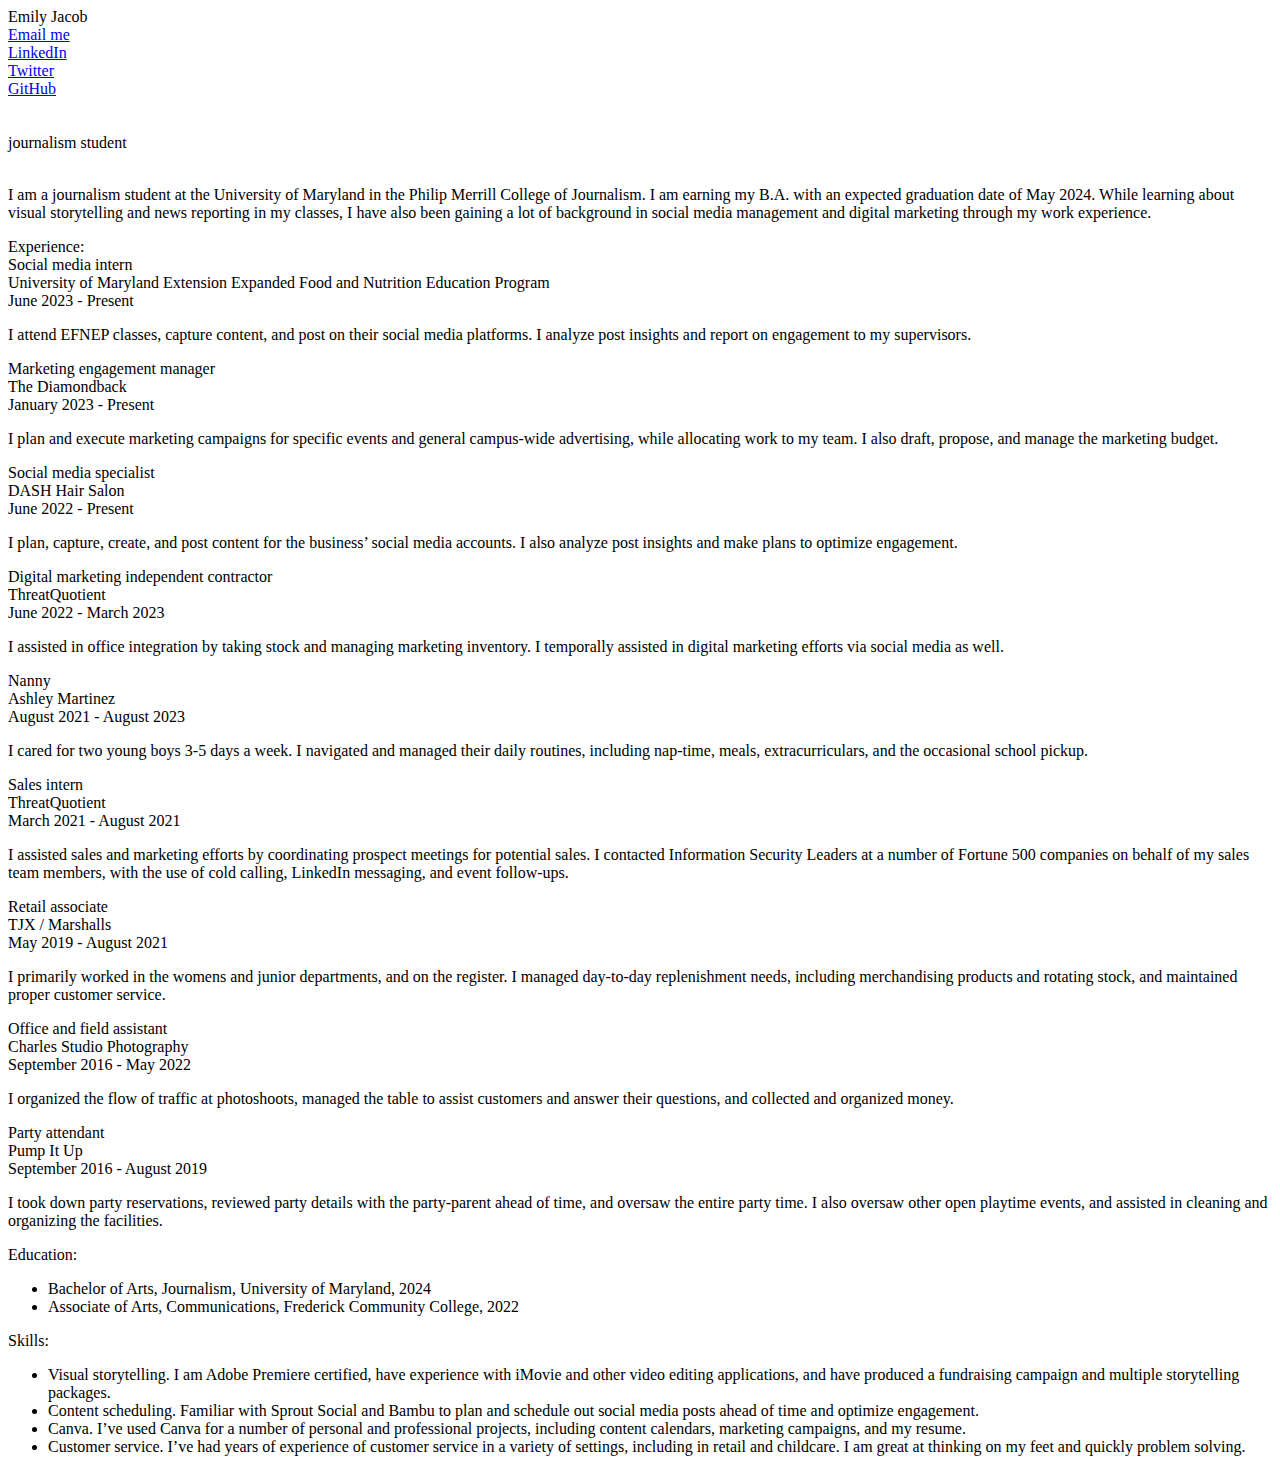
==== Resume/index.html @ a26a609d "mess up" ====
<!DOCTYPE html> <div class="top">
<html lang="en">

<head>
    <title>Emily Jacob's Resume</title>

    <link rel="stylesheet" type="text/css" href="style.css">

<link href="https://fonts.googleapis.com/css2?family=Open+Sans:wght@400;600;700&display=swap" rel="stylesheet">

</head>
<body>
  <div id="container">

  <!--I built this myself-->

  <div id="name">Emily Jacob</div>
<!--
<img src="Headshot.JPG" width="300px"><br>
-->
</ul> <div class="menu">
        <li><a href="ejacob@terpmail.umd.edu">Email me</a></li>
        <li><a href="https://www.linkedin.com/in/emily-jacob-b15744201/"">LinkedIn</a></li>
        <li><a href="https://twitter.com/EmilyEJacob">Twitter</a></li>
        <li><a href="https://github.com/emilyyjacobb">GitHub</a></li>
      </ul> </div><br>
      <br>

<div id="title">journalism student</div><br>

<p <div class="description">I am a journalism student at the University of Maryland in the Philip Merrill College of Journalism. I am earning my B.A. with an expected graduation date of May 2024. While learning about visual storytelling and news reporting in my classes, I have also been gaining a lot of background in social media management and digital marketing through my work experience.</p>

<div class="sectionheader">Experience:</div>

    <div class="jobtitle">Social media intern</div>
    <div class="organization">University of Maryland Extension Expanded Food and Nutrition Education Program</div>
    <div class="date">June 2023 - Present</div>
    <p div class="description">I attend EFNEP classes, capture content, and post on their social media platforms. I analyze post insights and report on engagement to my supervisors.</div></p>

    <div class="jobtitle">Marketing engagement manager</div>
    <div class="organization">The Diamondback</div>
    <div class="date">January 2023 - Present</div>
    <p class="description">I plan and execute marketing campaigns for specific events and general campus-wide advertising, while allocating work to my team. I also draft, propose, and manage the marketing budget.</p>

    <div class="jobtitle">Social media specialist</div>
    <div class="organization">DASH Hair Salon</div>
    <div class="date">June 2022 - Present</div>
    <p class="description">I plan, capture, create, and post content for the business’ social media accounts. I also analyze post insights and make plans to optimize engagement.</p>

    <div class="jobtitle">Digital marketing independent contractor</div>
    <div class="organization">ThreatQuotient</div>
    <div class="date">June 2022 - March 2023</div>
    <p class="description">I assisted in office integration by taking stock and managing marketing inventory. I temporally assisted in digital marketing efforts via social media as well.</p>

    <div class="jobtitle">Nanny</div>
    <div class="organization">Ashley Martinez</div>
    <div class="date">August 2021 - August 2023</div>
    <p class="description">I cared for two young boys 3-5 days a week. I navigated and managed their daily routines, including nap-time, meals, extracurriculars, and the occasional school pickup.</p>

    <div class="jobtitle">Sales intern</div>
    <div class="organization">ThreatQuotient</div>
    <div class="date">March 2021 - August 2021</div>
    <p class="description">I assisted sales and marketing efforts by coordinating prospect meetings for potential sales. I contacted Information Security Leaders at a number of Fortune 500 companies on behalf of my sales team members, with the use of cold calling, LinkedIn messaging, and event follow-ups.</p>

    <div class="jobtitle">Retail associate</div>
    <div class="organization">TJX / Marshalls</div>
    <div class="date">May 2019 - August 2021</div>
    <p class="description">I primarily worked in the womens and junior departments, and on the register. I managed day-to-day replenishment needs, including merchandising products and rotating stock, and maintained proper customer service.</p>

    <div class="jobtitle">Office and field assistant</div>
    <div class="organization">Charles Studio Photography</div>
    <div class="date">September 2016 - May 2022</div>
    <p class="description">I organized the flow of traffic at photoshoots, managed the table to assist customers and answer their questions, and collected and organized money.</p>

    <div class="jobtitle">Party attendant</div>
    <div class="organization">Pump It Up</div>
    <div class="date">September 2016 - August 2019</div>
    <p class="description">I took down party reservations, reviewed party details with the party-parent ahead of time, and oversaw the entire party time. I also oversaw other open playtime events, and assisted in cleaning and organizing the facilities.</p>


<div class="sectionheader">Education:</div>
  <div id="degrees">
  <ul>
      <li>Bachelor of Arts, Journalism, University of Maryland, 2024</li>
      <li>Associate of Arts, Communications, Frederick Community College, 2022</li>
    </ul>
  </div>


<div class="sectionheader">Skills:</div>
  <ul id="do">
    <li>Visual storytelling. I am Adobe Premiere certified, have experience with iMovie and other video editing applications, and have produced a fundraising campaign and multiple storytelling packages.</li>
    <li>Content scheduling. Familiar with Sprout Social and Bambu to plan and schedule out social media posts ahead of time and optimize engagement.</li>
    <li>Canva. I’ve used Canva for a number of personal and professional projects, including content calendars, marketing campaigns, and my resume.</li>
    <li>Customer service. I’ve had years of experience of customer service in a variety of settings, including in retail and childcare. I am great at thinking on my feet and quickly problem solving.</li>
  </ul>

  </body>

</html>
</div>
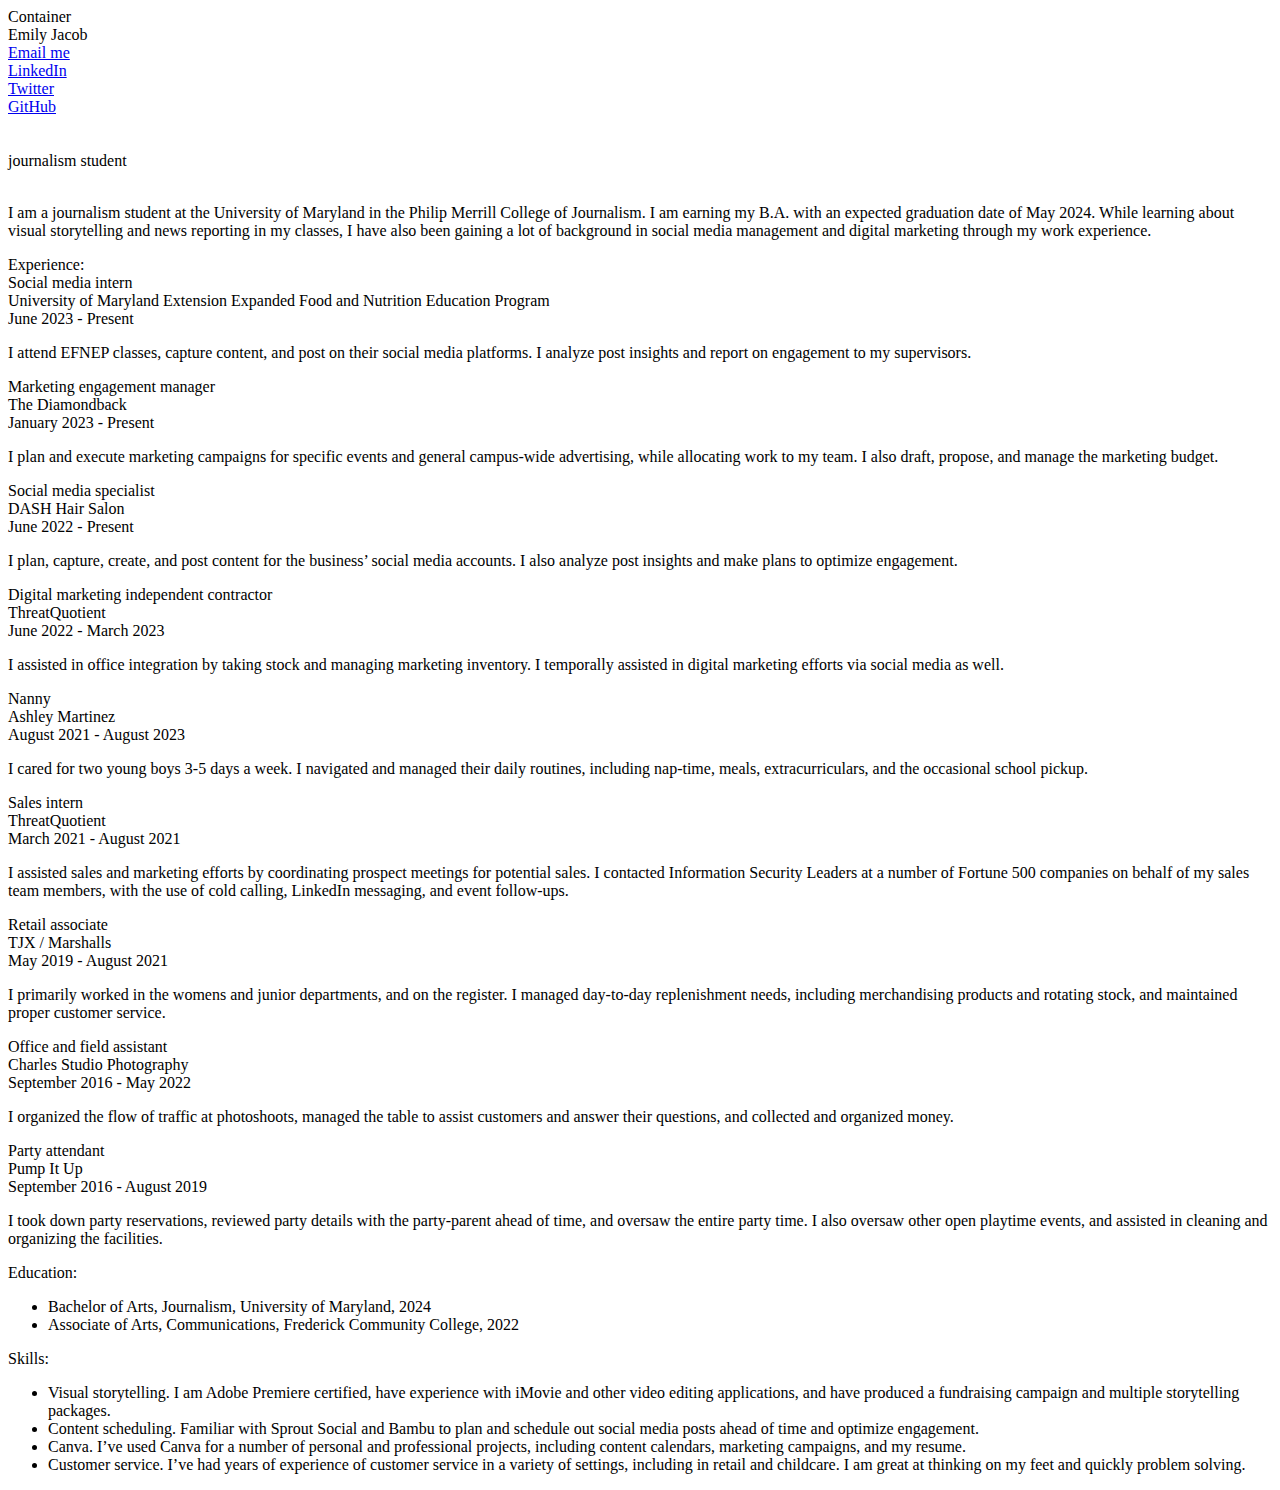
==== commit 9db2f83d: "fixing" ====
--- a/Resume/index.html
+++ b/Resume/index.html
@@ -9,12 +9,12 @@
 <link href="https://fonts.googleapis.com/css2?family=Open+Sans:wght@400;600;700&display=swap" rel="stylesheet">
 
 </head>
-<body>
-  <div id="container">
+<body id="container">Container
 
   <!--I built this myself-->
 
   <div id="name">Emily Jacob</div>
+
 <!--
 <img src="Headshot.JPG" width="300px"><br>
 -->
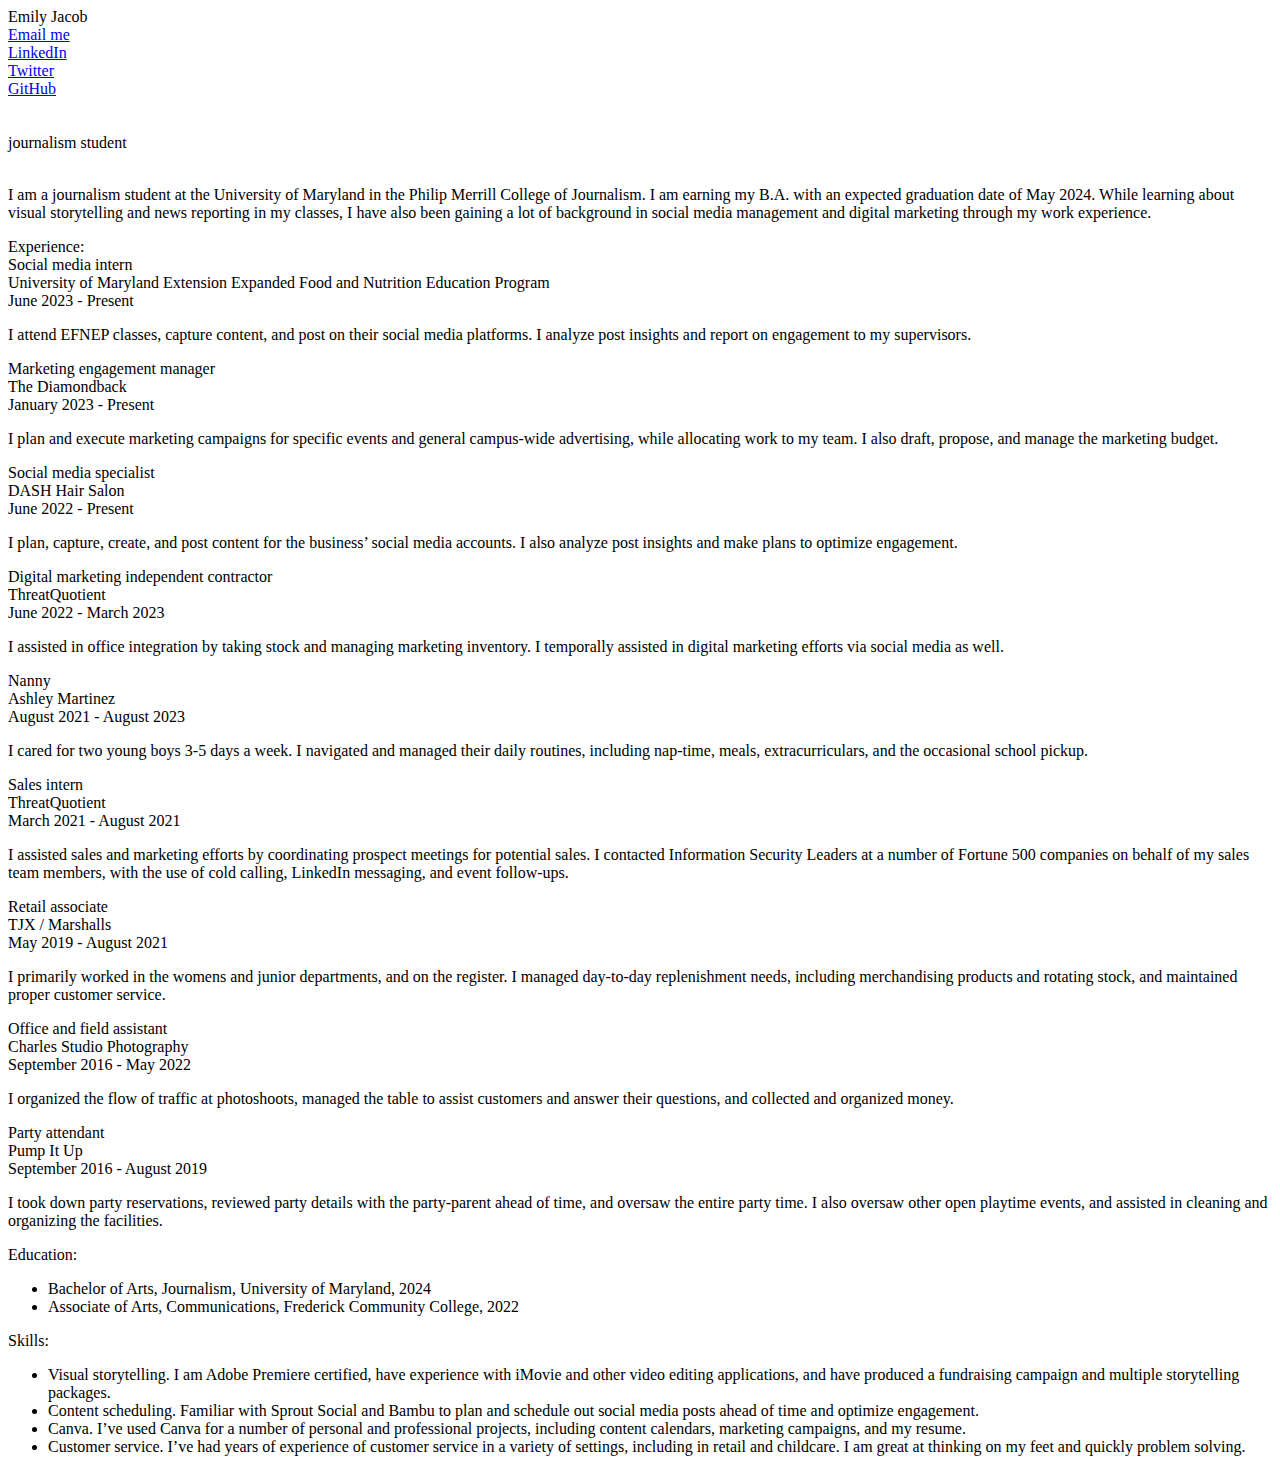
==== commit 9a800a5e: "i tried" ====
--- a/Resume/index.html
+++ b/Resume/index.html
@@ -9,9 +9,10 @@
 <link href="https://fonts.googleapis.com/css2?family=Open+Sans:wght@400;600;700&display=swap" rel="stylesheet">
 
 </head>
-<body id="container">Container
+<body>
+  <!--I built this myself-->
 
-  <!--I built this myself-->
+  <div id="container">
 
   <div id="name">Emily Jacob</div>
 
@@ -26,56 +27,56 @@
       </ul> </div><br>
       <br>
 
-<div id="title">journalism student</div><br>
+      <div id="title">journalism student</div><br>
 
-<p <div class="description">I am a journalism student at the University of Maryland in the Philip Merrill College of Journalism. I am earning my B.A. with an expected graduation date of May 2024. While learning about visual storytelling and news reporting in my classes, I have also been gaining a lot of background in social media management and digital marketing through my work experience.</p>
+          <p <div class="description">I am a journalism student at the University of Maryland in the Philip Merrill College of Journalism. I am earning my B.A. with an expected graduation date of May 2024. While learning about visual storytelling and news reporting in my classes, I have also been gaining a lot of background in social media management and digital marketing through my work experience.</p>
 
 <div class="sectionheader">Experience:</div>
 
     <div class="jobtitle">Social media intern</div>
-    <div class="organization">University of Maryland Extension Expanded Food and Nutrition Education Program</div>
-    <div class="date">June 2023 - Present</div>
-    <p div class="description">I attend EFNEP classes, capture content, and post on their social media platforms. I analyze post insights and report on engagement to my supervisors.</div></p>
+        <div class="organization">University of Maryland Extension Expanded Food and Nutrition Education Program</div>
+        <div class="date">June 2023 - Present</div>
+        <p div class="description">I attend EFNEP classes, capture content, and post on their social media platforms. I analyze post insights and report on engagement to my supervisors.</div></p>
 
     <div class="jobtitle">Marketing engagement manager</div>
-    <div class="organization">The Diamondback</div>
-    <div class="date">January 2023 - Present</div>
-    <p class="description">I plan and execute marketing campaigns for specific events and general campus-wide advertising, while allocating work to my team. I also draft, propose, and manage the marketing budget.</p>
+        <div class="organization">The Diamondback</div>
+        <div class="date">January 2023 - Present</div>
+        <p class="description">I plan and execute marketing campaigns for specific events and general campus-wide advertising, while allocating work to my team. I also draft, propose, and manage the marketing budget.</p>
 
     <div class="jobtitle">Social media specialist</div>
-    <div class="organization">DASH Hair Salon</div>
-    <div class="date">June 2022 - Present</div>
-    <p class="description">I plan, capture, create, and post content for the business’ social media accounts. I also analyze post insights and make plans to optimize engagement.</p>
+        <div class="organization">DASH Hair Salon</div>
+        <div class="date">June 2022 - Present</div>
+        <p class="description">I plan, capture, create, and post content for the business’ social media accounts. I also analyze post insights and make plans to optimize engagement.</p>
 
     <div class="jobtitle">Digital marketing independent contractor</div>
-    <div class="organization">ThreatQuotient</div>
-    <div class="date">June 2022 - March 2023</div>
-    <p class="description">I assisted in office integration by taking stock and managing marketing inventory. I temporally assisted in digital marketing efforts via social media as well.</p>
+        <div class="organization">ThreatQuotient</div>
+        <div class="date">June 2022 - March 2023</div>
+        <p class="description">I assisted in office integration by taking stock and managing marketing inventory. I temporally assisted in digital marketing efforts via social media as well.</p>
 
     <div class="jobtitle">Nanny</div>
-    <div class="organization">Ashley Martinez</div>
-    <div class="date">August 2021 - August 2023</div>
-    <p class="description">I cared for two young boys 3-5 days a week. I navigated and managed their daily routines, including nap-time, meals, extracurriculars, and the occasional school pickup.</p>
+        <div class="organization">Ashley Martinez</div>
+        <div class="date">August 2021 - August 2023</div>
+        <p class="description">I cared for two young boys 3-5 days a week. I navigated and managed their daily routines, including nap-time, meals, extracurriculars, and the occasional school pickup.</p>
 
     <div class="jobtitle">Sales intern</div>
-    <div class="organization">ThreatQuotient</div>
-    <div class="date">March 2021 - August 2021</div>
-    <p class="description">I assisted sales and marketing efforts by coordinating prospect meetings for potential sales. I contacted Information Security Leaders at a number of Fortune 500 companies on behalf of my sales team members, with the use of cold calling, LinkedIn messaging, and event follow-ups.</p>
+        <div class="organization">ThreatQuotient</div>
+        <div class="date">March 2021 - August 2021</div>
+        <p class="description">I assisted sales and marketing efforts by coordinating prospect meetings for potential sales. I contacted Information Security Leaders at a number of Fortune 500 companies on behalf of my sales team members, with the use of cold calling, LinkedIn messaging, and event follow-ups.</p>
 
     <div class="jobtitle">Retail associate</div>
-    <div class="organization">TJX / Marshalls</div>
-    <div class="date">May 2019 - August 2021</div>
-    <p class="description">I primarily worked in the womens and junior departments, and on the register. I managed day-to-day replenishment needs, including merchandising products and rotating stock, and maintained proper customer service.</p>
+        <div class="organization">TJX / Marshalls</div>
+        <div class="date">May 2019 - August 2021</div>
+        <p class="description">I primarily worked in the womens and junior departments, and on the register. I managed day-to-day replenishment needs, including merchandising products and rotating stock, and maintained proper customer service.</p>
 
     <div class="jobtitle">Office and field assistant</div>
-    <div class="organization">Charles Studio Photography</div>
-    <div class="date">September 2016 - May 2022</div>
-    <p class="description">I organized the flow of traffic at photoshoots, managed the table to assist customers and answer their questions, and collected and organized money.</p>
+        <div class="organization">Charles Studio Photography</div>
+        <div class="date">September 2016 - May 2022</div>
+        <p class="description">I organized the flow of traffic at photoshoots, managed the table to assist customers and answer their questions, and collected and organized money.</p>
 
     <div class="jobtitle">Party attendant</div>
-    <div class="organization">Pump It Up</div>
-    <div class="date">September 2016 - August 2019</div>
-    <p class="description">I took down party reservations, reviewed party details with the party-parent ahead of time, and oversaw the entire party time. I also oversaw other open playtime events, and assisted in cleaning and organizing the facilities.</p>
+        <div class="organization">Pump It Up</div>
+        <div class="date">September 2016 - August 2019</div>
+        <p class="description">I took down party reservations, reviewed party details with the party-parent ahead of time, and oversaw the entire party time. I also oversaw other open playtime events, and assisted in cleaning and organizing the facilities.</p>
 
 
 <div class="sectionheader">Education:</div>
@@ -95,7 +96,6 @@
     <li>Customer service. I’ve had years of experience of customer service in a variety of settings, including in retail and childcare. I am great at thinking on my feet and quickly problem solving.</li>
   </ul>
 
-  </body>
-
+</div>
+</body>
 </html>
-</div>
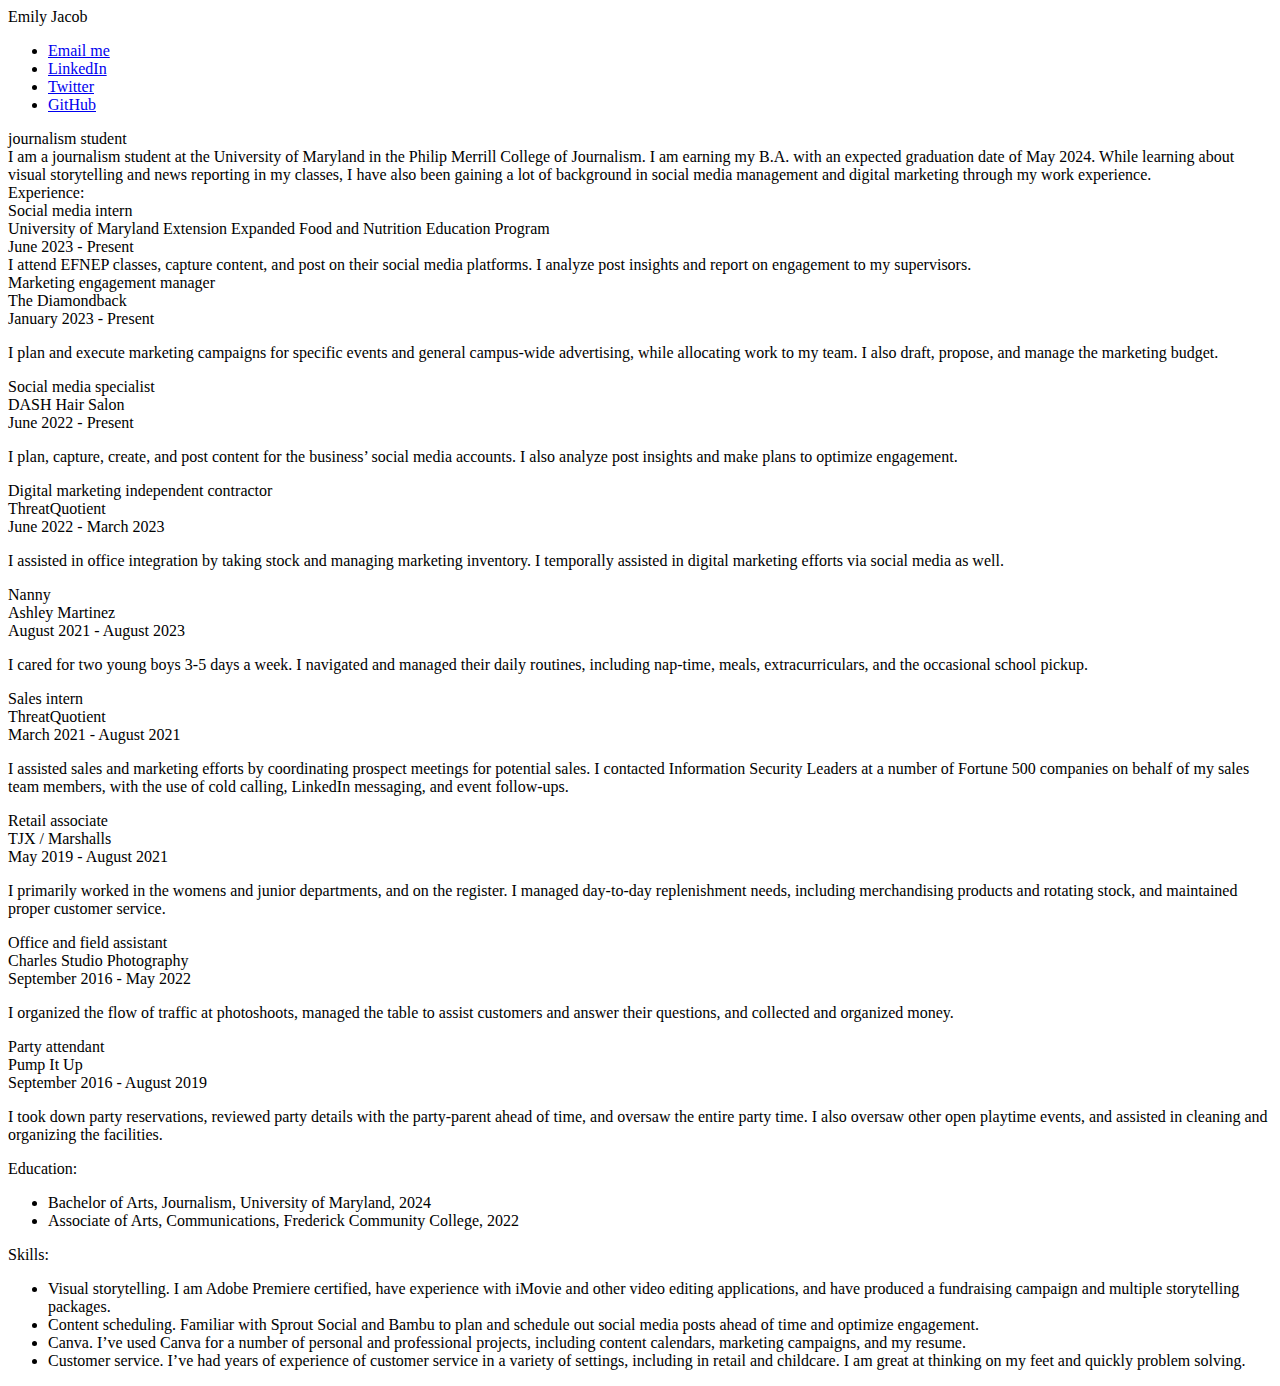
==== commit 25d79298: "all fixed yay" ====
--- a/Resume/index.html
+++ b/Resume/index.html
@@ -19,24 +19,23 @@
 <!--
 <img src="Headshot.JPG" width="300px"><br>
 -->
-</ul> <div class="menu">
+<div class="menu"> <ul> 
         <li><a href="ejacob@terpmail.umd.edu">Email me</a></li>
-        <li><a href="https://www.linkedin.com/in/emily-jacob-b15744201/"">LinkedIn</a></li>
+        <li><a href="https://www.linkedin.com/in/emily-jacob-b15744201/">LinkedIn</a></li>
         <li><a href="https://twitter.com/EmilyEJacob">Twitter</a></li>
         <li><a href="https://github.com/emilyyjacobb">GitHub</a></li>
-      </ul> </div><br>
-      <br>
+      </ul> </div>
 
-      <div id="title">journalism student</div><br>
+      <div id="title">journalism student</div>
 
-          <p <div class="description">I am a journalism student at the University of Maryland in the Philip Merrill College of Journalism. I am earning my B.A. with an expected graduation date of May 2024. While learning about visual storytelling and news reporting in my classes, I have also been gaining a lot of background in social media management and digital marketing through my work experience.</p>
+          <div class="description">I am a journalism student at the University of Maryland in the Philip Merrill College of Journalism. I am earning my B.A. with an expected graduation date of May 2024. While learning about visual storytelling and news reporting in my classes, I have also been gaining a lot of background in social media management and digital marketing through my work experience.</div>
 
 <div class="sectionheader">Experience:</div>
 
     <div class="jobtitle">Social media intern</div>
         <div class="organization">University of Maryland Extension Expanded Food and Nutrition Education Program</div>
         <div class="date">June 2023 - Present</div>
-        <p div class="description">I attend EFNEP classes, capture content, and post on their social media platforms. I analyze post insights and report on engagement to my supervisors.</div></p>
+        <div class="description">I attend EFNEP classes, capture content, and post on their social media platforms. I analyze post insights and report on engagement to my supervisors.</div>
 
     <div class="jobtitle">Marketing engagement manager</div>
         <div class="organization">The Diamondback</div>
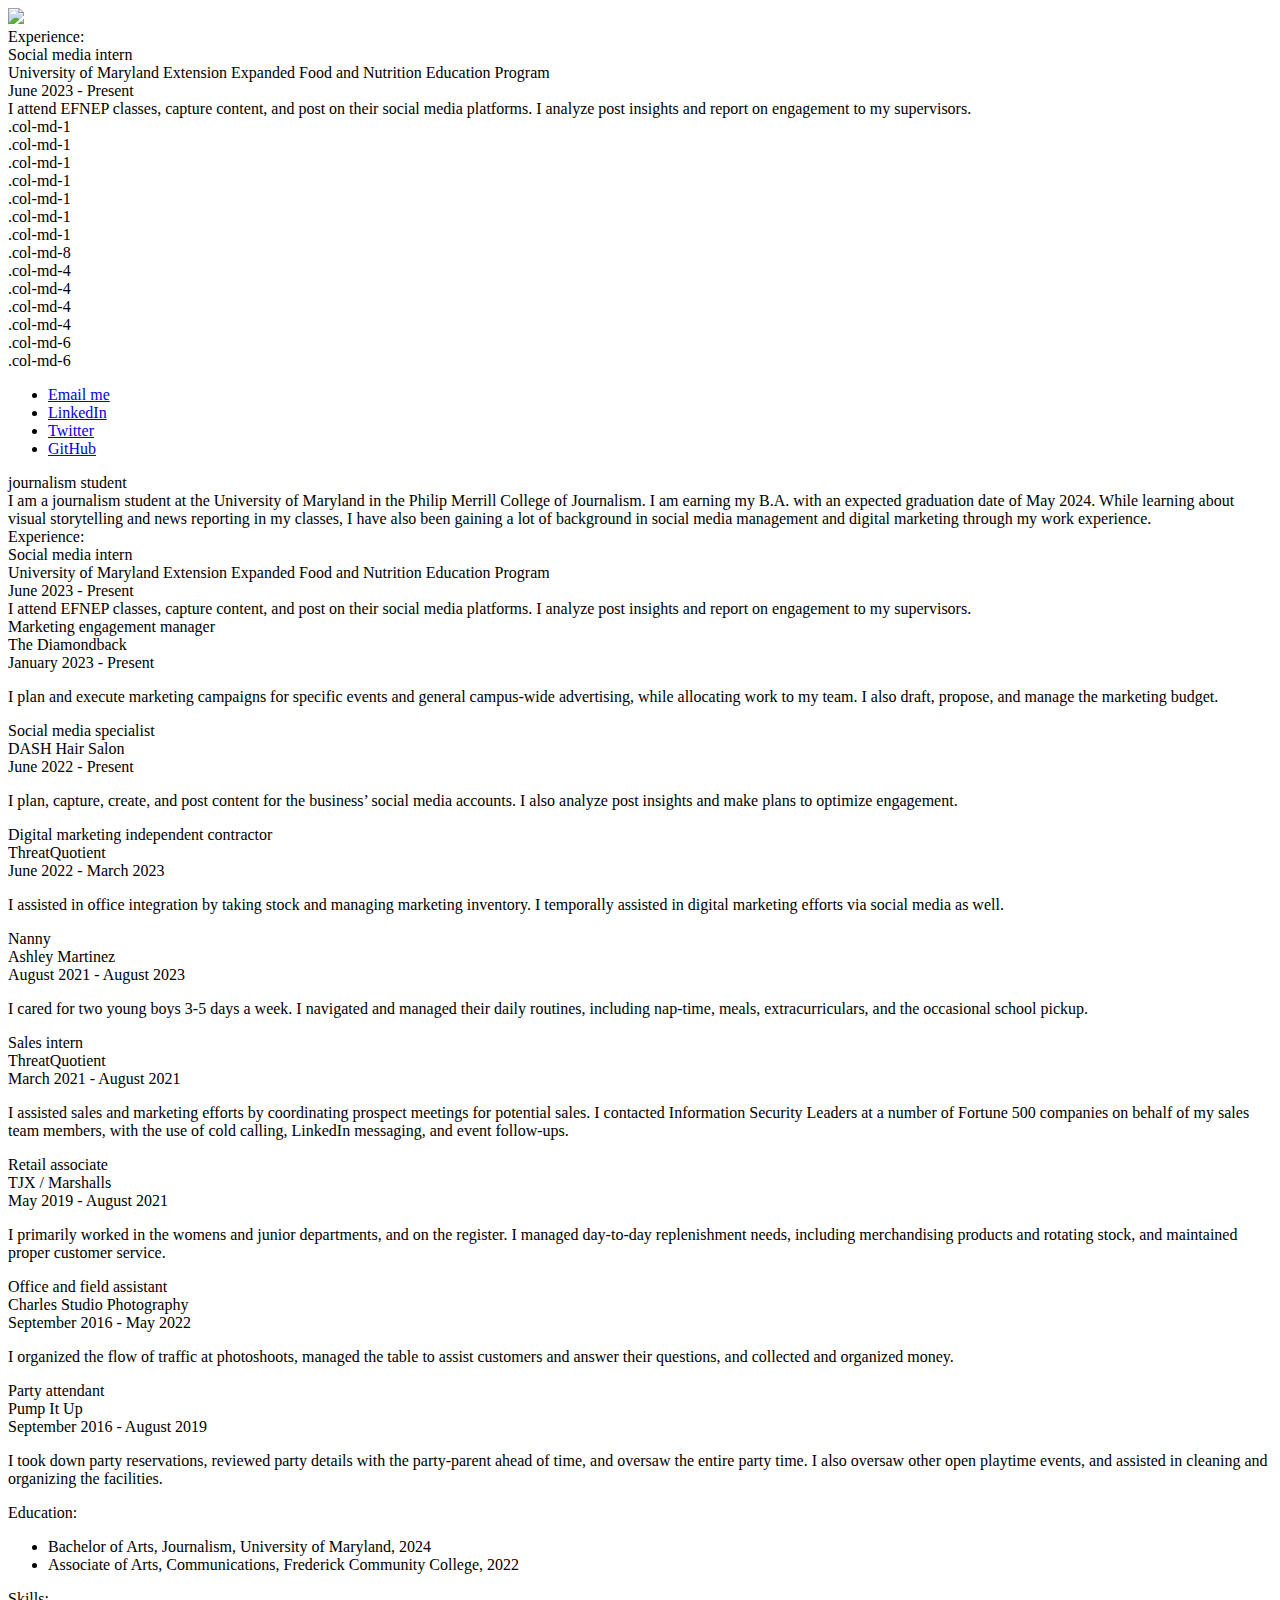
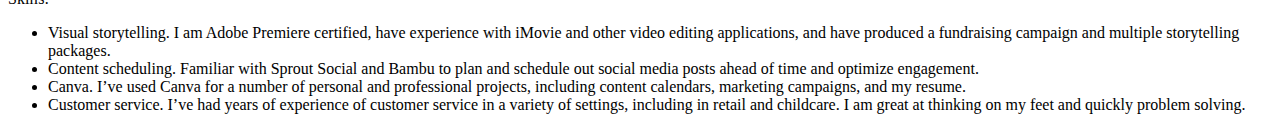
==== commit a7c8a02a: "starting final resume" ====
--- a/Resume/index.html
+++ b/Resume/index.html
@@ -14,12 +14,37 @@
 
   <div id="container">
 
-  <div id="name">Emily Jacob</div>
+    <img src="Resume Topper Wireframe.png" class=topper>
+    <div class="row">
+    <div class="col-md-1">Experience:</div>
+      <div class="jobtitle">Social media intern</div>
+        <div class="organization">University of Maryland Extension Expanded Food and Nutrition Education Program</div>
+        <div class="date">June 2023 - Present</div>
+        <div class="experience">I attend EFNEP classes, capture content, and post on their social media platforms. I analyze post insights and report on engagement to my supervisors.</div>
+    <div class="col-md-1">.col-md-1</div>
+    <div class="col-md-1">.col-md-1</div>
+    <div class="col-md-1">.col-md-1</div>
+    <div class="col-md-1">.col-md-1</div>
+    <div class="col-md-1">.col-md-1</div>
+    <div class="col-md-1">.col-md-1</div>
+    <div class="col-md-1">.col-md-1</div>
+  </div>
+  <div class="row">
+    <div class="col-md-8">.col-md-8</div>
+    <div class="col-md-4">.col-md-4</div>
+  </div>
+  <div class="row">
+    <div class="col-md-4">.col-md-4</div>
+    <div class="col-md-4">.col-md-4</div>
+    <div class="col-md-4">.col-md-4</div>
+  </div>
+  <div class="row">
+    <div class="col-md-6">.col-md-6</div>
+    <div class="col-md-6">.col-md-6</div>
+  </div>
 
-<!--
-<img src="Headshot.JPG" width="300px"><br>
--->
-<div class="menu"> <ul> 
+
+<div class="menu"> <ul>
         <li><a href="ejacob@terpmail.umd.edu">Email me</a></li>
         <li><a href="https://www.linkedin.com/in/emily-jacob-b15744201/">LinkedIn</a></li>
         <li><a href="https://twitter.com/EmilyEJacob">Twitter</a></li>
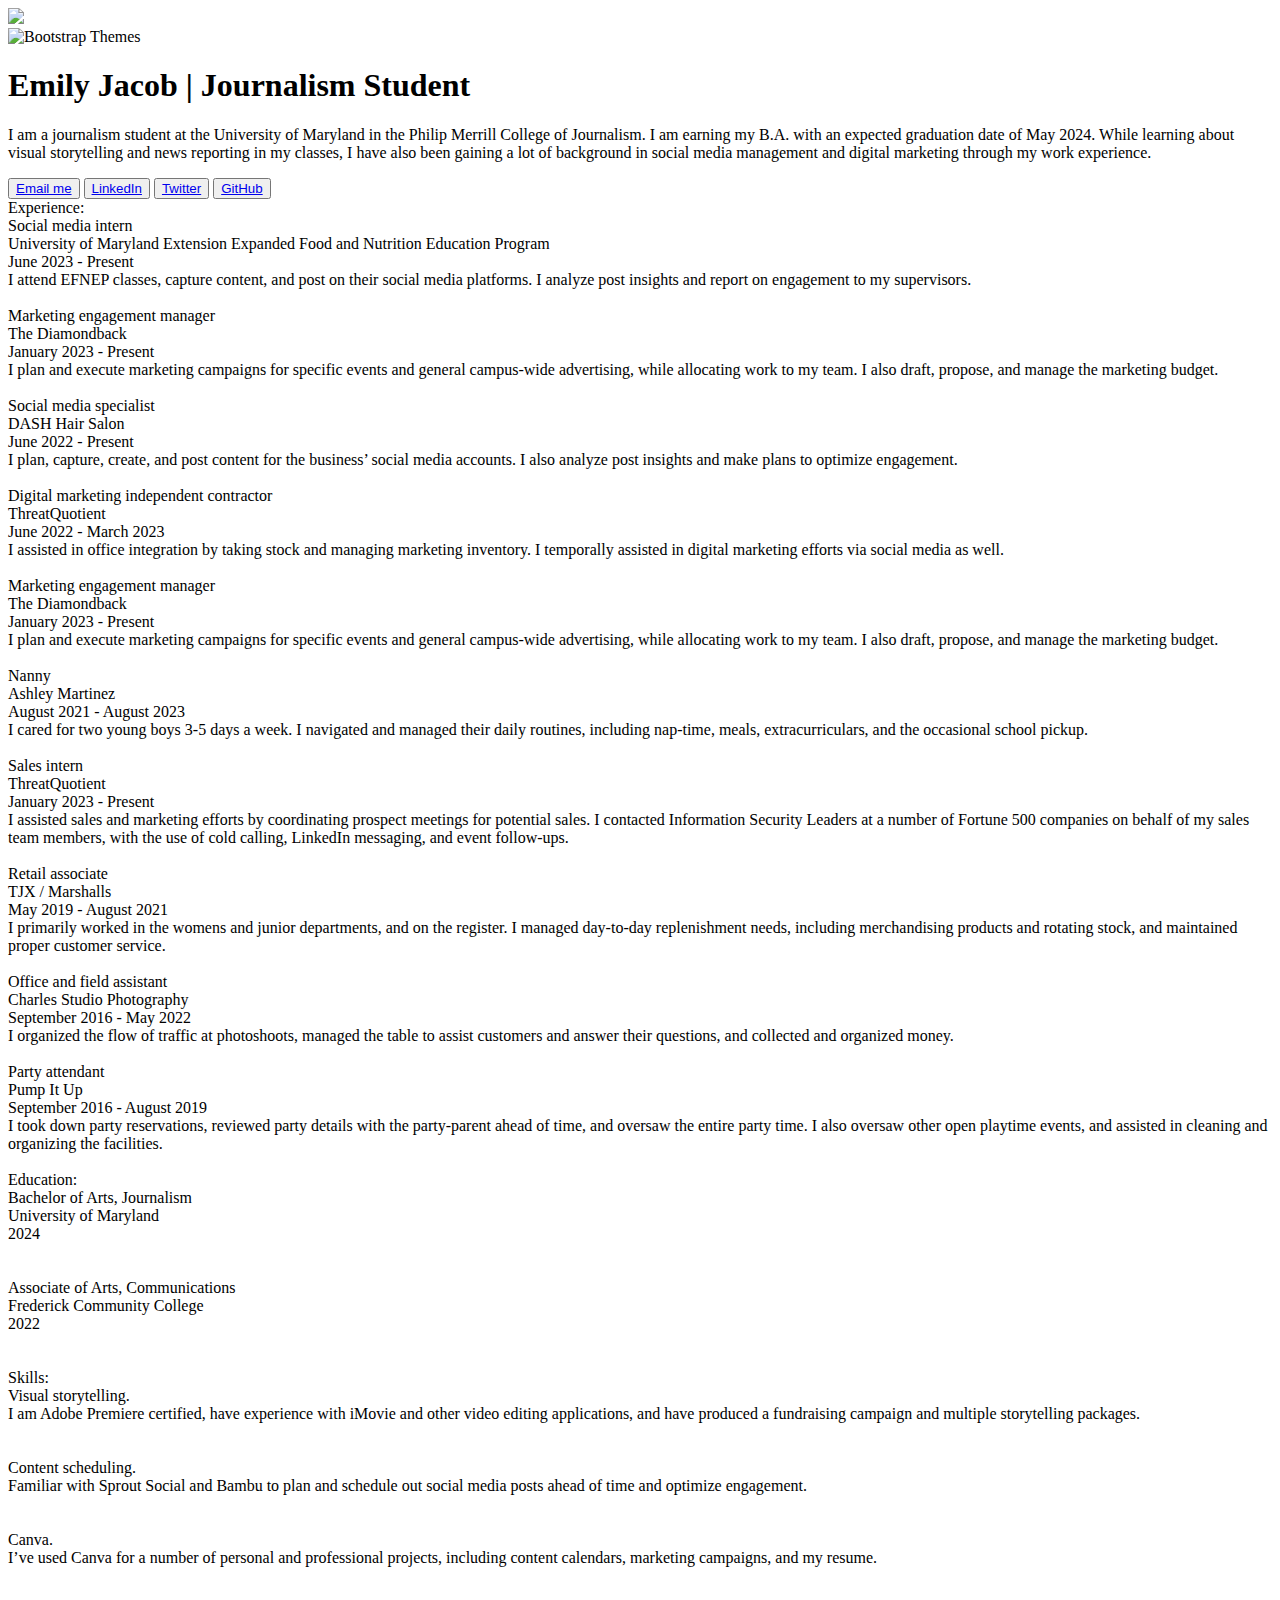
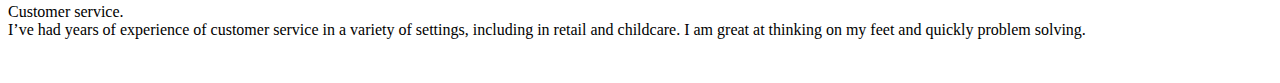
==== commit d4b8a2dc: "resume work" ====
--- a/Resume/index.html
+++ b/Resume/index.html
@@ -4,9 +4,17 @@
 <head>
     <title>Emily Jacob's Resume</title>
 
+    <!--stylesheet info-->
     <link rel="stylesheet" type="text/css" href="style.css">
+    <link rel="preconnect" href="https://fonts.googleapis.com">
+    <link rel="preconnect" href="https://fonts.gstatic.com" crossorigin>
+    <link href="https://fonts.googleapis.com/css2?family=Special+Elite&display=swap" rel="stylesheet">
 
-<link href="https://fonts.googleapis.com/css2?family=Open+Sans:wght@400;600;700&display=swap" rel="stylesheet">
+    <!-- Bootstrap CSS and JavaScript -->
+    <link href="https://cdn.jsdelivr.net/npm/bootstrap@5.3.0-alpha3/dist/css/bootstrap.min.css" rel="stylesheet" integrity="sha384-KK94CHFLLe+nY2dmCWGMq91rCGa5gtU4mk92HdvYe+M/SXH301p5ILy+dN9+nJOZ" crossorigin="anonymous">
+    <script src="https://cdn.jsdelivr.net/npm/bootstrap@5.3.0-alpha3/dist/js/bootstrap.bundle.min.js" integrity="sha384-ENjdO4Dr2bkBIFxQpeoTz1HIcje39Wm4jDKdf19U8gI4ddQ3GYNS7NTKfAdVQSZe" crossorigin="anonymous"></script>
+    <link rel="stylesheet" href="https://cdn.jsdelivr.net/npm/bootstrap-icons@1.10.5/font/bootstrap-icons.css">
+
 
 </head>
 <body>
@@ -15,110 +23,117 @@
   <div id="container">
 
     <img src="Resume Topper Wireframe.png" class=topper>
+
+  </div>
+
+  <!-- Headshot and introduction text -->
+  <div class="container">
+    <div class="row flex-lg-row-reverse align-items-center g-5 py-5">
+      <div class="col-10 col-sm-8 col-lg-6">
+        <img src="Headshot.jpg" class="d-block mx-lg-auto img-fluid" alt="Bootstrap Themes" width="700" height="500" loading="lazy">
+      </div>
+
+      <div class="col-lg-6">
+          <h1 class="display-5">Emily Jacob | Journalism Student</h1>
+          <p class="lead">I am a journalism student at the University of Maryland in the Philip Merrill College of Journalism. I am earning my B.A. with an expected graduation date of May 2024. While learning about visual storytelling and news reporting in my classes, I have also been gaining a lot of background in social media management and digital marketing through my work experience.</p>
+          <div class="d-grid gap-2 d-md-flex justify-content-md-start">
+          <button type="button" class="btn btn-dark btn-sm px-4 me-md-2"><a href="ejacob@terpmail.umd.edu">Email me</a></button>
+          <button type="button" class="btn btn-dark btn-sm px-4 me-md-2"><a href="https://www.linkedin.com/in/emily-jacob-b15744201/">LinkedIn</a></button>
+          <button type="button" class="btn btn-dark btn-sm px-4 me-md-2"><a href="https://twitter.com/EmilyEJacob">Twitter</a></button>
+          <button type="button" class="btn btn-dark btn-sm px-4 me-md-2"><a href="https://github.com/emilyyjacobb">GitHub</a></button>
+        </div>
+      </div>
+    </div>
+  </div>
+
+  <!--Job Experience-->
     <div class="row">
     <div class="col-md-1">Experience:</div>
       <div class="jobtitle">Social media intern</div>
         <div class="organization">University of Maryland Extension Expanded Food and Nutrition Education Program</div>
         <div class="date">June 2023 - Present</div>
         <div class="experience">I attend EFNEP classes, capture content, and post on their social media platforms. I analyze post insights and report on engagement to my supervisors.</div>
-    <div class="col-md-1">.col-md-1</div>
-    <div class="col-md-1">.col-md-1</div>
-    <div class="col-md-1">.col-md-1</div>
-    <div class="col-md-1">.col-md-1</div>
-    <div class="col-md-1">.col-md-1</div>
-    <div class="col-md-1">.col-md-1</div>
-    <div class="col-md-1">.col-md-1</div>
-  </div>
-  <div class="row">
-    <div class="col-md-8">.col-md-8</div>
-    <div class="col-md-4">.col-md-4</div>
-  </div>
-  <div class="row">
-    <div class="col-md-4">.col-md-4</div>
-    <div class="col-md-4">.col-md-4</div>
-    <div class="col-md-4">.col-md-4</div>
-  </div>
-  <div class="row">
-    <div class="col-md-6">.col-md-6</div>
-    <div class="col-md-6">.col-md-6</div>
-  </div>
-
-
-<div class="menu"> <ul>
-        <li><a href="ejacob@terpmail.umd.edu">Email me</a></li>
-        <li><a href="https://www.linkedin.com/in/emily-jacob-b15744201/">LinkedIn</a></li>
-        <li><a href="https://twitter.com/EmilyEJacob">Twitter</a></li>
-        <li><a href="https://github.com/emilyyjacobb">GitHub</a></li>
-      </ul> </div>
-
-      <div id="title">journalism student</div>
-
-          <div class="description">I am a journalism student at the University of Maryland in the Philip Merrill College of Journalism. I am earning my B.A. with an expected graduation date of May 2024. While learning about visual storytelling and news reporting in my classes, I have also been gaining a lot of background in social media management and digital marketing through my work experience.</div>
-
-<div class="sectionheader">Experience:</div>
-
-    <div class="jobtitle">Social media intern</div>
-        <div class="organization">University of Maryland Extension Expanded Food and Nutrition Education Program</div>
-        <div class="date">June 2023 - Present</div>
-        <div class="description">I attend EFNEP classes, capture content, and post on their social media platforms. I analyze post insights and report on engagement to my supervisors.</div>
-
-    <div class="jobtitle">Marketing engagement manager</div>
+    <br>
+      <div class="jobtitle">Marketing engagement manager</div>
         <div class="organization">The Diamondback</div>
         <div class="date">January 2023 - Present</div>
-        <p class="description">I plan and execute marketing campaigns for specific events and general campus-wide advertising, while allocating work to my team. I also draft, propose, and manage the marketing budget.</p>
-
-    <div class="jobtitle">Social media specialist</div>
+        <div class="description">I plan and execute marketing campaigns for specific events and general campus-wide advertising, while allocating work to my team. I also draft, propose, and manage the marketing budget.</div>
+    <br>
+      <div class="jobtitle">Social media specialist</div>
         <div class="organization">DASH Hair Salon</div>
         <div class="date">June 2022 - Present</div>
-        <p class="description">I plan, capture, create, and post content for the business’ social media accounts. I also analyze post insights and make plans to optimize engagement.</p>
-
-    <div class="jobtitle">Digital marketing independent contractor</div>
+        <div class="description">I plan, capture, create, and post content for the business’ social media accounts. I also analyze post insights and make plans to optimize engagement.</div>
+    <br>
+      <div class="jobtitle">Digital marketing independent contractor</div>
         <div class="organization">ThreatQuotient</div>
         <div class="date">June 2022 - March 2023</div>
-        <p class="description">I assisted in office integration by taking stock and managing marketing inventory. I temporally assisted in digital marketing efforts via social media as well.</p>
-
-    <div class="jobtitle">Nanny</div>
+        <div class="description">I assisted in office integration by taking stock and managing marketing inventory. I temporally assisted in digital marketing efforts via social media as well.</div>
+    <br>
+      <div class="jobtitle">Marketing engagement manager</div>
+        <div class="organization">The Diamondback</div>
+        <div class="date">January 2023 - Present</div>
+        <div class="description">I plan and execute marketing campaigns for specific events and general campus-wide advertising, while allocating work to my team. I also draft, propose, and manage the marketing budget.</div>
+    <br>
+      <div class="jobtitle">Nanny</div>
         <div class="organization">Ashley Martinez</div>
         <div class="date">August 2021 - August 2023</div>
-        <p class="description">I cared for two young boys 3-5 days a week. I navigated and managed their daily routines, including nap-time, meals, extracurriculars, and the occasional school pickup.</p>
-
-    <div class="jobtitle">Sales intern</div>
+        <div class="description">I cared for two young boys 3-5 days a week. I navigated and managed their daily routines, including nap-time, meals, extracurriculars, and the occasional school pickup.</div>
+    <br>
+      <div class="jobtitle">Sales intern</div>
         <div class="organization">ThreatQuotient</div>
-        <div class="date">March 2021 - August 2021</div>
-        <p class="description">I assisted sales and marketing efforts by coordinating prospect meetings for potential sales. I contacted Information Security Leaders at a number of Fortune 500 companies on behalf of my sales team members, with the use of cold calling, LinkedIn messaging, and event follow-ups.</p>
-
-    <div class="jobtitle">Retail associate</div>
+        <div class="date">January 2023 - Present</div>
+        <div class="description">I assisted sales and marketing efforts by coordinating prospect meetings for potential sales. I contacted Information Security Leaders at a number of Fortune 500 companies on behalf of my sales team members, with the use of cold calling, LinkedIn messaging, and event follow-ups.</div>
+    <br>
+      <div class="jobtitle">Retail associate</div>
         <div class="organization">TJX / Marshalls</div>
         <div class="date">May 2019 - August 2021</div>
-        <p class="description">I primarily worked in the womens and junior departments, and on the register. I managed day-to-day replenishment needs, including merchandising products and rotating stock, and maintained proper customer service.</p>
-
-    <div class="jobtitle">Office and field assistant</div>
+        <div class="description">I primarily worked in the womens and junior departments, and on the register. I managed day-to-day replenishment needs, including merchandising products and rotating stock, and maintained proper customer service.</div>
+    <br>
+      <div class="jobtitle">Office and field assistant</div>
         <div class="organization">Charles Studio Photography</div>
         <div class="date">September 2016 - May 2022</div>
-        <p class="description">I organized the flow of traffic at photoshoots, managed the table to assist customers and answer their questions, and collected and organized money.</p>
-
-    <div class="jobtitle">Party attendant</div>
+        <div class="description">I organized the flow of traffic at photoshoots, managed the table to assist customers and answer their questions, and collected and organized money.</div>
+    <br>
+      <div class="jobtitle">Party attendant</div>
         <div class="organization">Pump It Up</div>
         <div class="date">September 2016 - August 2019</div>
-        <p class="description">I took down party reservations, reviewed party details with the party-parent ahead of time, and oversaw the entire party time. I also oversaw other open playtime events, and assisted in cleaning and organizing the facilities.</p>
+        <div class="description">I took down party reservations, reviewed party details with the party-parent ahead of time, and oversaw the entire party time. I also oversaw other open playtime events, and assisted in cleaning and organizing the facilities.</div>
+    <br>
 
+    <!--Education-->
+  <div class="row">
+  <div class="col-md-1">Education:</div>
+    <div class="degree">Bachelor of Arts, Journalism</div>
+      <div class="school">University of Maryland</div>
+      <div class="graduation">2024</div>
+      <br>
+        <br>
 
-<div class="sectionheader">Education:</div>
-  <div id="degrees">
-  <ul>
-      <li>Bachelor of Arts, Journalism, University of Maryland, 2024</li>
-      <li>Associate of Arts, Communications, Frederick Community College, 2022</li>
-    </ul>
-  </div>
+    <div class="degree">Associate of Arts, Communications</div>
+      <div class="school">Frederick Community College</div>
+      <div class="graduation">2022</div>
+      <br>
+        <br>
 
-
-<div class="sectionheader">Skills:</div>
-  <ul id="do">
-    <li>Visual storytelling. I am Adobe Premiere certified, have experience with iMovie and other video editing applications, and have produced a fundraising campaign and multiple storytelling packages.</li>
-    <li>Content scheduling. Familiar with Sprout Social and Bambu to plan and schedule out social media posts ahead of time and optimize engagement.</li>
-    <li>Canva. I’ve used Canva for a number of personal and professional projects, including content calendars, marketing campaigns, and my resume.</li>
-    <li>Customer service. I’ve had years of experience of customer service in a variety of settings, including in retail and childcare. I am great at thinking on my feet and quickly problem solving.</li>
-  </ul>
+        <!--Skills-->
+      <div class="row">
+      <div class="col-md-1">Skills:</div>
+        <div class="skill">Visual storytelling.</div>
+        <div class="description">I am Adobe Premiere certified, have experience with iMovie and other video editing applications, and have produced a fundraising campaign and multiple storytelling packages.</div>
+          <br>
+            <br>
+        <div class="skill">Content scheduling.</div>
+        <div class="description">Familiar with Sprout Social and Bambu to plan and schedule out social media posts ahead of time and optimize engagement.</div>
+          <br>
+            <br>
+        <div class="skill">Canva.</div>
+        <div class="description">I’ve used Canva for a number of personal and professional projects, including content calendars, marketing campaigns, and my resume.</div>
+          <br>
+            <br>
+        <div class="skill">Customer service.</div>
+        <div class="description">I’ve had years of experience of customer service in a variety of settings, including in retail and childcare. I am great at thinking on my feet and quickly problem solving.</div>
+          <br>
+            <br>
 
 </div>
 </body>
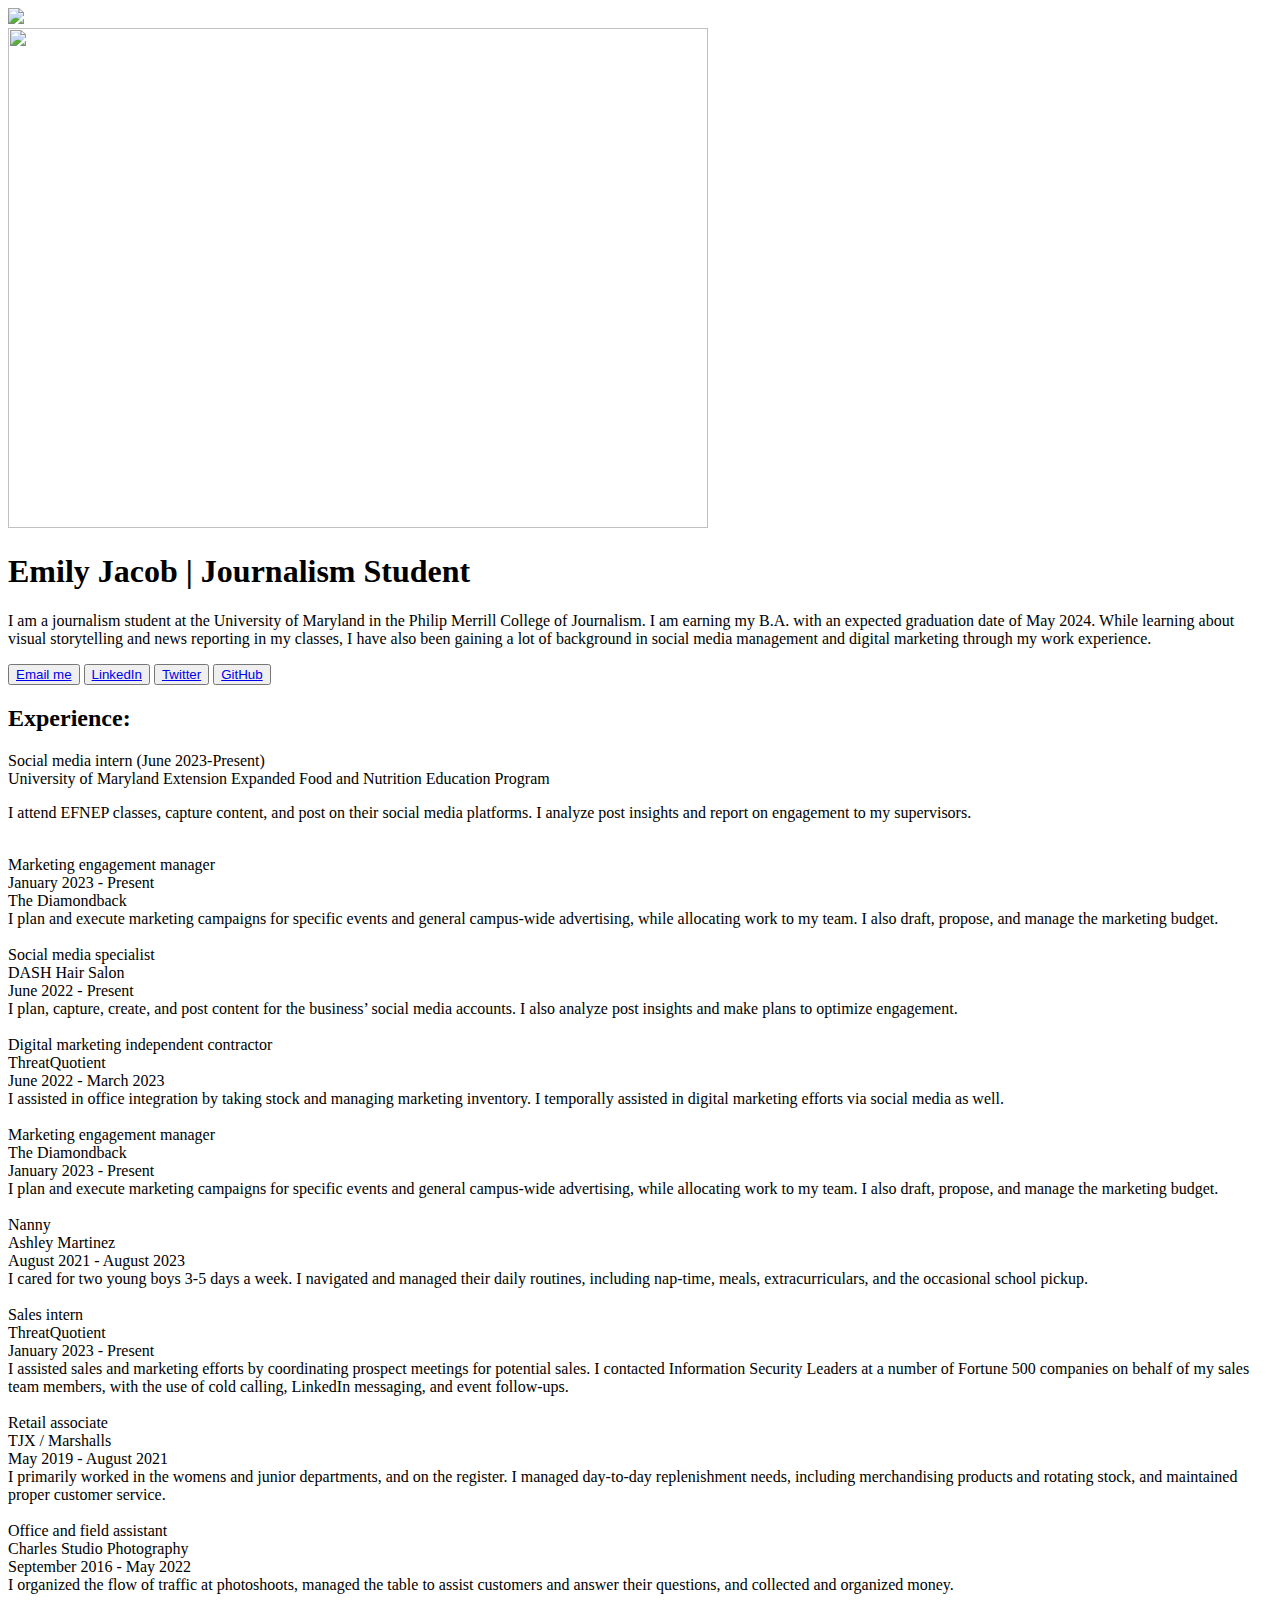
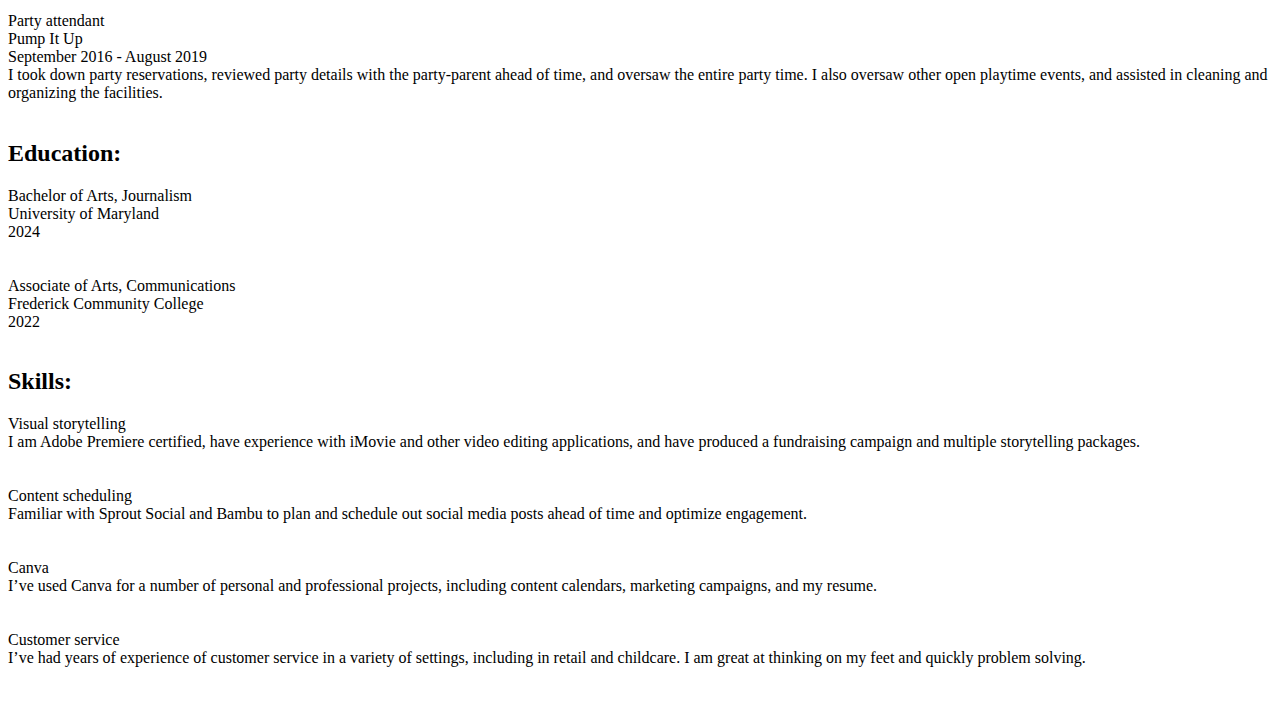
==== commit dbc0dd30: "resume working" ====
--- a/Resume/index.html
+++ b/Resume/index.html
@@ -9,6 +9,8 @@
     <link rel="preconnect" href="https://fonts.googleapis.com">
     <link rel="preconnect" href="https://fonts.gstatic.com" crossorigin>
     <link href="https://fonts.googleapis.com/css2?family=Special+Elite&display=swap" rel="stylesheet">
+
+    <link rel="stylesheet" href="https://fonts.googleapis.com/css?family=Abril+Fatface|Poppins">
 
     <!-- Bootstrap CSS and JavaScript -->
     <link href="https://cdn.jsdelivr.net/npm/bootstrap@5.3.0-alpha3/dist/css/bootstrap.min.css" rel="stylesheet" integrity="sha384-KK94CHFLLe+nY2dmCWGMq91rCGa5gtU4mk92HdvYe+M/SXH301p5ILy+dN9+nJOZ" crossorigin="anonymous">
@@ -30,17 +32,17 @@
   <div class="container">
     <div class="row flex-lg-row-reverse align-items-center g-5 py-5">
       <div class="col-10 col-sm-8 col-lg-6">
-        <img src="Headshot.jpg" class="d-block mx-lg-auto img-fluid" alt="Bootstrap Themes" width="700" height="500" loading="lazy">
+        <img src="Headshot.jpg" class="d-block mx-lg-auto img-fluid" width="700" height="500" loading="lazy">
       </div>
 
       <div class="col-lg-6">
           <h1 class="display-5">Emily Jacob | Journalism Student</h1>
           <p class="lead">I am a journalism student at the University of Maryland in the Philip Merrill College of Journalism. I am earning my B.A. with an expected graduation date of May 2024. While learning about visual storytelling and news reporting in my classes, I have also been gaining a lot of background in social media management and digital marketing through my work experience.</p>
           <div class="d-grid gap-2 d-md-flex justify-content-md-start">
-          <button type="button" class="btn btn-dark btn-sm px-4 me-md-2"><a href="ejacob@terpmail.umd.edu">Email me</a></button>
-          <button type="button" class="btn btn-dark btn-sm px-4 me-md-2"><a href="https://www.linkedin.com/in/emily-jacob-b15744201/">LinkedIn</a></button>
-          <button type="button" class="btn btn-dark btn-sm px-4 me-md-2"><a href="https://twitter.com/EmilyEJacob">Twitter</a></button>
-          <button type="button" class="btn btn-dark btn-sm px-4 me-md-2"><a href="https://github.com/emilyyjacobb">GitHub</a></button>
+          <button type="button" class="btn btn-light btn-sm px-4 me-md-2"><a href="ejacob@terpmail.umd.edu">Email me</a></button>
+          <button type="button" class="btn btn-light btn-sm px-4 me-md-2"><a href="https://www.linkedin.com/in/emily-jacob-b15744201/">LinkedIn</a></button>
+          <button type="button" class="btn" btn-light btn-sm px-4 me-md-2><a href="https://twitter.com/EmilyEJacob">Twitter</a></button>
+          <button type="button" class="btn btn-light btn-sm px-4 me-md-2"><a href="https://github.com/emilyyjacobb">GitHub</a></button>
         </div>
       </div>
     </div>
@@ -48,61 +50,60 @@
 
   <!--Job Experience-->
     <div class="row">
-    <div class="col-md-1">Experience:</div>
-      <div class="jobtitle">Social media intern</div>
+    <h2>Experience:</h2>
+      <div class="title">Social media intern (June 2023-Present)</div>
         <div class="organization">University of Maryland Extension Expanded Food and Nutrition Education Program</div>
-        <div class="date">June 2023 - Present</div>
-        <div class="experience">I attend EFNEP classes, capture content, and post on their social media platforms. I analyze post insights and report on engagement to my supervisors.</div>
+        <p>I attend EFNEP classes, capture content, and post on their social media platforms. I analyze post insights and report on engagement to my supervisors.</p>
     <br>
-      <div class="jobtitle">Marketing engagement manager</div>
+      <div class="title">Marketing engagement manager</div>
+        <div class="date">January 2023 - Present</div>
+        <div class="organization">The Diamondback</div>
+        <div class="description">I plan and execute marketing campaigns for specific events and general campus-wide advertising, while allocating work to my team. I also draft, propose, and manage the marketing budget.</div>
+    <br>
+      <div class="title">Social media specialist</div>
+        <div class="organization">DASH Hair Salon</div>
+        <div class="date">June 2022 - Present</div>
+        <div class="description">I plan, capture, create, and post content for the business’ social media accounts. I also analyze post insights and make plans to optimize engagement.</div>
+    <br>
+      <div class="title">Digital marketing independent contractor</div>
+        <div class="organization">ThreatQuotient</div>
+        <div class="date">June 2022 - March 2023</div>
+        <div class="description">I assisted in office integration by taking stock and managing marketing inventory. I temporally assisted in digital marketing efforts via social media as well.</div>
+    <br>
+      <div class="title">Marketing engagement manager</div>
         <div class="organization">The Diamondback</div>
         <div class="date">January 2023 - Present</div>
         <div class="description">I plan and execute marketing campaigns for specific events and general campus-wide advertising, while allocating work to my team. I also draft, propose, and manage the marketing budget.</div>
     <br>
-      <div class="jobtitle">Social media specialist</div>
-        <div class="organization">DASH Hair Salon</div>
-        <div class="date">June 2022 - Present</div>
-        <div class="description">I plan, capture, create, and post content for the business’ social media accounts. I also analyze post insights and make plans to optimize engagement.</div>
-    <br>
-      <div class="jobtitle">Digital marketing independent contractor</div>
-        <div class="organization">ThreatQuotient</div>
-        <div class="date">June 2022 - March 2023</div>
-        <div class="description">I assisted in office integration by taking stock and managing marketing inventory. I temporally assisted in digital marketing efforts via social media as well.</div>
-    <br>
-      <div class="jobtitle">Marketing engagement manager</div>
-        <div class="organization">The Diamondback</div>
-        <div class="date">January 2023 - Present</div>
-        <div class="description">I plan and execute marketing campaigns for specific events and general campus-wide advertising, while allocating work to my team. I also draft, propose, and manage the marketing budget.</div>
-    <br>
-      <div class="jobtitle">Nanny</div>
+      <div class="title">Nanny</div>
         <div class="organization">Ashley Martinez</div>
         <div class="date">August 2021 - August 2023</div>
         <div class="description">I cared for two young boys 3-5 days a week. I navigated and managed their daily routines, including nap-time, meals, extracurriculars, and the occasional school pickup.</div>
     <br>
-      <div class="jobtitle">Sales intern</div>
+      <div class="title">Sales intern</div>
         <div class="organization">ThreatQuotient</div>
         <div class="date">January 2023 - Present</div>
         <div class="description">I assisted sales and marketing efforts by coordinating prospect meetings for potential sales. I contacted Information Security Leaders at a number of Fortune 500 companies on behalf of my sales team members, with the use of cold calling, LinkedIn messaging, and event follow-ups.</div>
     <br>
-      <div class="jobtitle">Retail associate</div>
+      <div class="title">Retail associate</div>
         <div class="organization">TJX / Marshalls</div>
         <div class="date">May 2019 - August 2021</div>
         <div class="description">I primarily worked in the womens and junior departments, and on the register. I managed day-to-day replenishment needs, including merchandising products and rotating stock, and maintained proper customer service.</div>
     <br>
-      <div class="jobtitle">Office and field assistant</div>
+      <div class="title">Office and field assistant</div>
         <div class="organization">Charles Studio Photography</div>
         <div class="date">September 2016 - May 2022</div>
         <div class="description">I organized the flow of traffic at photoshoots, managed the table to assist customers and answer their questions, and collected and organized money.</div>
     <br>
-      <div class="jobtitle">Party attendant</div>
+      <div class="title">Party attendant</div>
         <div class="organization">Pump It Up</div>
         <div class="date">September 2016 - August 2019</div>
         <div class="description">I took down party reservations, reviewed party details with the party-parent ahead of time, and oversaw the entire party time. I also oversaw other open playtime events, and assisted in cleaning and organizing the facilities.</div>
     <br>
 
-    <!--Education-->
+<!--Education-->
   <div class="row">
-  <div class="col-md-1">Education:</div>
+  <h2>Education:</h2>
     <div class="degree">Bachelor of Arts, Journalism</div>
       <div class="school">University of Maryland</div>
       <div class="graduation">2024</div>
@@ -112,28 +113,31 @@
     <div class="degree">Associate of Arts, Communications</div>
       <div class="school">Frederick Community College</div>
       <div class="graduation">2022</div>
-      <br>
-        <br>
+
+<br>
 
         <!--Skills-->
       <div class="row">
-      <div class="col-md-1">Skills:</div>
-        <div class="skill">Visual storytelling.</div>
-        <div class="description">I am Adobe Premiere certified, have experience with iMovie and other video editing applications, and have produced a fundraising campaign and multiple storytelling packages.</div>
-          <br>
+      <h2>Skills:</h2>
+        <div class="skill">Visual storytelling</div>
+          <div class="description">I am Adobe Premiere certified, have experience with iMovie and other video editing applications, and have produced a fundraising campaign and multiple storytelling packages.</div>
             <br>
-        <div class="skill">Content scheduling.</div>
-        <div class="description">Familiar with Sprout Social and Bambu to plan and schedule out social media posts ahead of time and optimize engagement.</div>
-          <br>
+              <br>
+
+        <div class="skill">Content scheduling</div>
+          <div class="description">Familiar with Sprout Social and Bambu to plan and schedule out social media posts ahead of time and optimize engagement.</div>
             <br>
-        <div class="skill">Canva.</div>
-        <div class="description">I’ve used Canva for a number of personal and professional projects, including content calendars, marketing campaigns, and my resume.</div>
-          <br>
+              <br>
+
+        <div class="skill">Canva</div>
+          <div class="description">I’ve used Canva for a number of personal and professional projects, including content calendars, marketing campaigns, and my resume.</div>
             <br>
-        <div class="skill">Customer service.</div>
-        <div class="description">I’ve had years of experience of customer service in a variety of settings, including in retail and childcare. I am great at thinking on my feet and quickly problem solving.</div>
-          <br>
+              <br>
+
+        <div class="skill">Customer service</div>
+          <div class="description">I’ve had years of experience of customer service in a variety of settings, including in retail and childcare. I am great at thinking on my feet and quickly problem solving.</div>
             <br>
+              <br>
 
 </div>
 </body>
